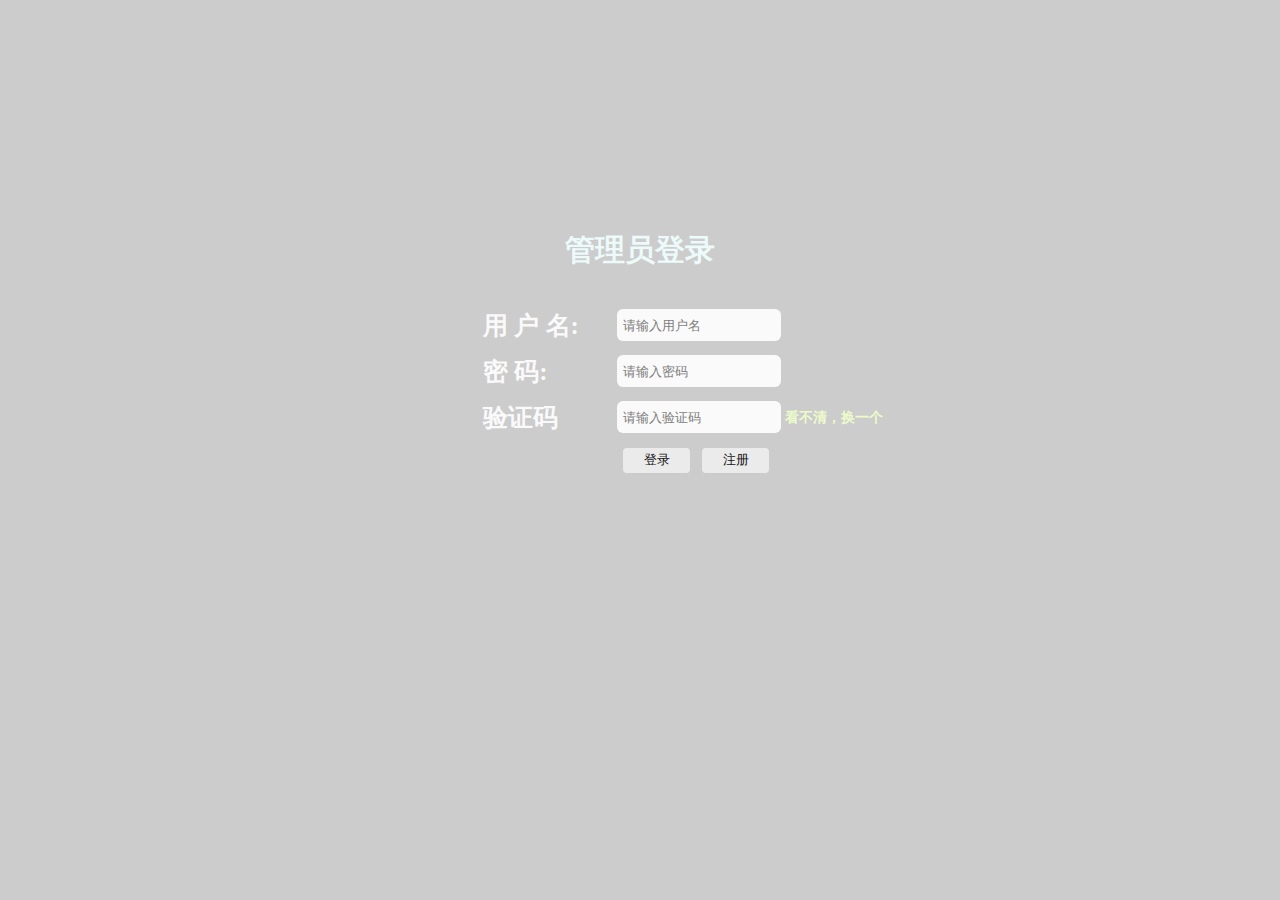
==== web/login.html @ 7ee65932 "第一次提交" ====
<!DOCTYPE html>
<html>
	<head>
		<meta charset="utf-8" />
		<title>管理员登录</title>
		<link rel="stylesheet" href="css/register.css" type="text/css">
	</head>
	<body>
		<script src="http://libs.baidu.com/jQuery/1.10.2/jquery.min.js"></script>
		<script type="text/javascript">
			function checkForm() {
				var name = $("#Txt_Name").val();
				var password = $("#pwd1").val();
				if(name == " "){
					$(".name_lable").empty();
					$("#username").after("<label class='name_lable'><font>用户名不能为空</font></lable>")
				}else{
					$(".name_lable").empty();
				}
				if(password == " "){
					$(".password_lable").empty();
					$("#pwd1").after("<label class='password_lable'><font>密码不能为空</font></lable>")
				}else{
					$(".password_lable").empty();
				}
			}
		</script>
		<div class="relative">
			<p>管理员登录</p>
			<form name="login_form" action="#" method="GET" onsubmit="return checkForm()">
			<table align="center">
				<tr>
					<td>用 户 名:</td>
					<td ><input type="text" name="username" placeholder=" 请输入用户名" id="Txt_Name"></td>
				</tr>
				<tr>
					<td>密    码:</td>
					<td "><input type="password" name="pwd1" id="Pwd1" placeholder=" 请输入密码"></td>
				</tr>
				<tr>
					<td>验证码</td>
					<td><input type="text" name="varify" id="varify" placeholder=" 请输入验证码"><a href="#" class="change"> 看不清，换一个</a></td>
				</tr>
				<tr>
					<td></td>
					<td><input type="button" class="login" value="登录" onclick="return check();"/>
					<a href="register.html" target="_blank"><input type="button" class="register" value="注册"/></a></td>
				</tr>
			</table>
			</form>
		</div>
	</body>
</html>
---- web/css/register.css ----
body {
			background-image: url("https://gimg2.baidu.com/image_search/src=http%3A%2F%2Fupload-images.jianshu.io%2Fupload_images%2F23269220-e40ae7826208808a.gif&refer=http%3A%2F%2Fupload-images.jianshu.io&app=2002&size=f9999,10000&q=a80&n=0&g=0n&fmt=auto?sec=1656654672&t=3aa9b1d969024e73593f874baf6f4164");
			background-repeat: no-repeat;    
			background-attachment: fixed;   
			background-size: cover;  
			background-color: #CCCCCC;
	}
	
table {
			width: 500px;					
			margin: 30px 40px 10px 40px;	
			font-size: 25px;
		}
		
input {
			height: 30px;
			width: 12em;
			margin-top: 5px;
			margin-bottom: 5px;
		}
		
input[type="submit"],input[type="reset"]{
			height: 25px;
			width: 5em;
			margin-top: 5px;
			margin-left: 6px;
			border-radius:4px;
		}
	
.login,.register {
	height: 25px;
	width: 5em;
	margin-top: 5px;
	margin-left: 6px;
	border-radius:4px;
}
		
div {
		margin:10px auto;
		width:400px;
		padding:40px;
		font-size:12px;
		font-family: "微软雅黑";
		border-radius:10px;
		opacity: 0.9;
		font-weight:bold;
		color:#FFF;
	}

	
div.relative {
	position: relative;
	top: 150px;
}
	
input {
	border: 0;
	border-radius: 6px;
}

p {
	color: azure;
	text-align: center;
	font-family: '微软雅黑';
	font-size: 30px;
}

a.change{
	font-size: 14px;
	color: #f1ffca;
	text-decoration: none;
}
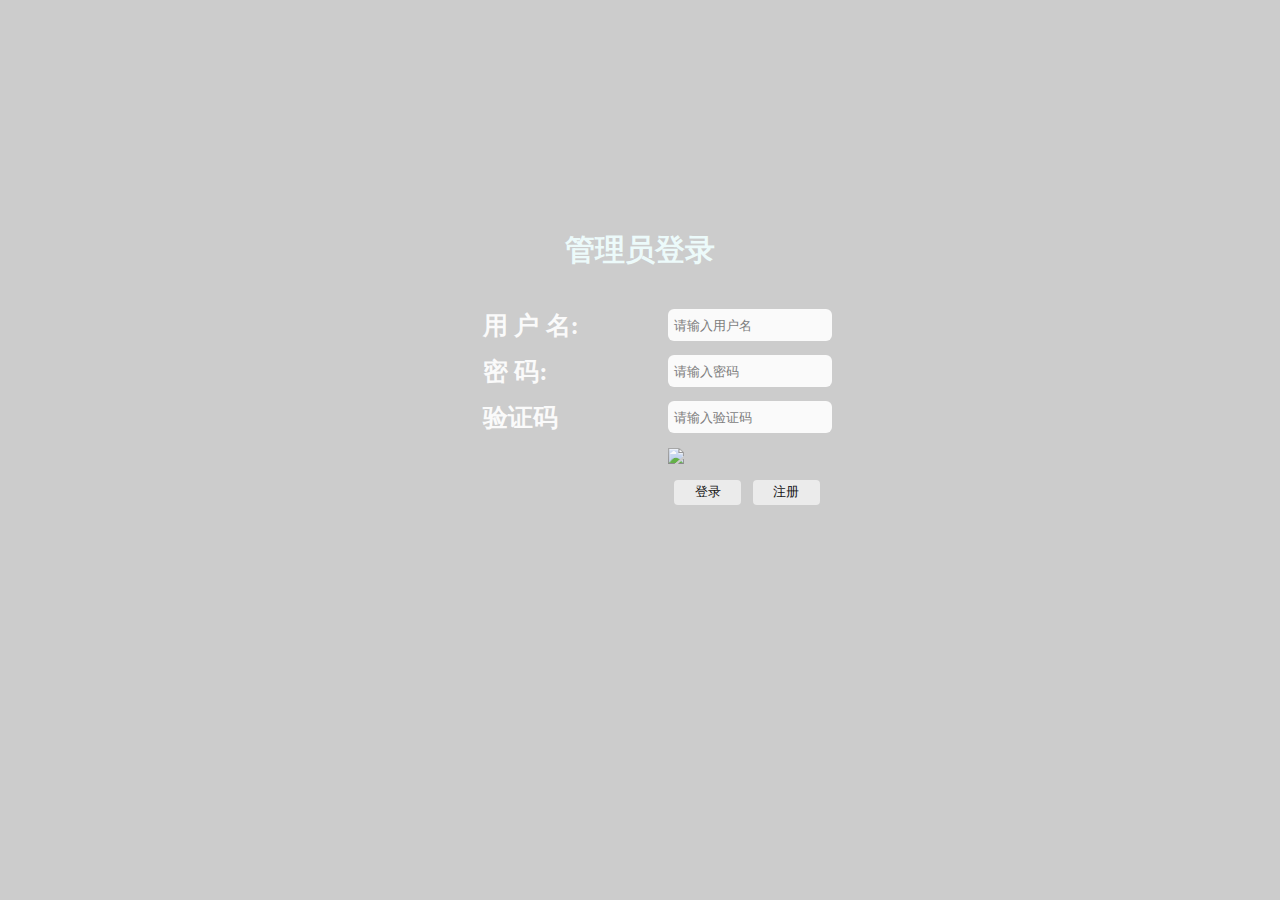
==== commit 4a1de6bf: "1" ====
--- a/web/login.html
+++ b/web/login.html
@@ -4,46 +4,55 @@
 		<meta charset="utf-8" />
 		<title>管理员登录</title>
 		<link rel="stylesheet" href="css/register.css" type="text/css">
-	</head>
+
 	<body>
-		<script src="http://libs.baidu.com/jQuery/1.10.2/jquery.min.js"></script>
-		<script type="text/javascript">
-			function checkForm() {
-				var name = $("#Txt_Name").val();
-				var password = $("#pwd1").val();
-				if(name == " "){
-					$(".name_lable").empty();
-					$("#username").after("<label class='name_lable'><font>用户名不能为空</font></lable>")
-				}else{
-					$(".name_lable").empty();
+	<script type="text/javascript" src="js/jquery.js"></script>
+	<script type="text/javascript">
+		function refreshCode(){
+			$("#verify_img").attr("src","/CheckCode?r"+Math.random())
+		}
+		$(function(){
+			$("#verify_img").click(function (){refreshCode()});
+		});
+		function loginS() {
+			let data = $("form").serialize();
+			$.ajax({
+				type:"POST",
+				url:"/Manager/LoginServlet",
+				data: data,
+				success: function(result){
+					alert(result.msg);
+					if(result.success){
+						window.location.href="/index.html";
+					}
 				}
-				if(password == " "){
-					$(".password_lable").empty();
-					$("#pwd1").after("<label class='password_lable'><font>密码不能为空</font></lable>")
-				}else{
-					$(".password_lable").empty();
-				}
-			}
-		</script>
+			})
+		}
+	</script>
+		
 		<div class="relative">
 			<p>管理员登录</p>
-			<form name="login_form" action="#" method="GET" onsubmit="return checkForm()">
+			<form name="login_form" action="#" method="post">
 			<table align="center">
 				<tr>
 					<td>用 户 名:</td>
-					<td ><input type="text" name="username" placeholder=" 请输入用户名" id="Txt_Name"></td>
+					<td ><input type="text" name="username" placeholder=" 请输入用户名" id="username"></td>
 				</tr>
 				<tr>
 					<td>密    码:</td>
-					<td "><input type="password" name="pwd1" id="Pwd1" placeholder=" 请输入密码"></td>
+					<td><input type="password" name="pwd" id="pwd" placeholder=" 请输入密码"></td>
 				</tr>
 				<tr>
 					<td>验证码</td>
-					<td><input type="text" name="varify" id="varify" placeholder=" 请输入验证码"><a href="#" class="change"> 看不清，换一个</a></td>
+					<td><input type="text" name="code" id="code"  placeholder=" 请输入验证码"></td>
 				</tr>
 				<tr>
 					<td></td>
-					<td><input type="button" class="login" value="登录" onclick="return check();"/>
+					<td><img id="verify_img" src="/CheckCode" ></td>
+				</tr>
+				<tr>
+					<td></td>
+					<td><input type="button" class="login" id="login" onclick="loginS()" value="登录"  />
 					<a href="register.html" target="_blank"><input type="button" class="register" value="注册"/></a></td>
 				</tr>
 			</table>
